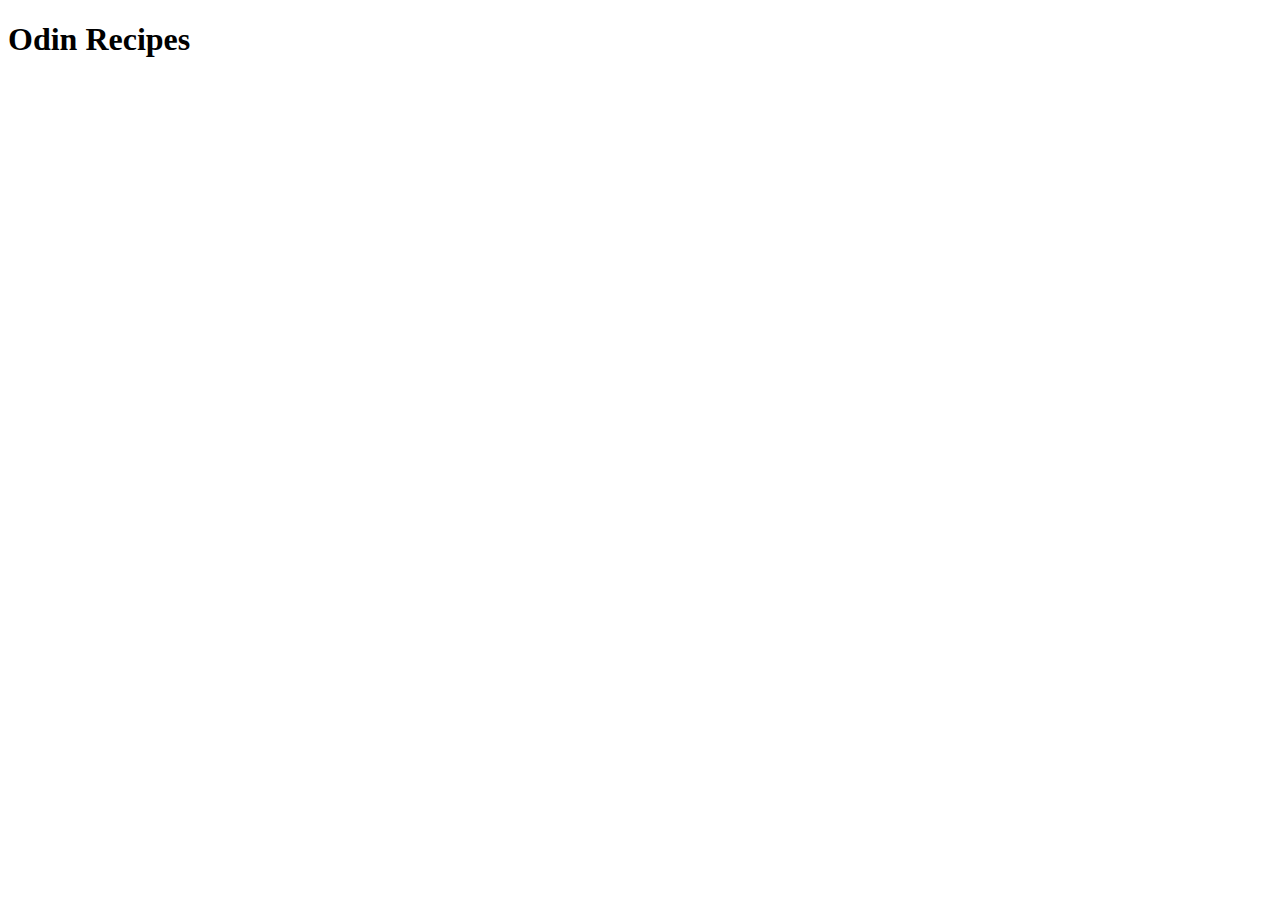
==== index.html @ a0f398c0 "Add initial 'index.html' with boilerplate code" ====
<!DOCTYPE html>
<html lang="en">
<head>
    <meta charset="UTF-8">
    <meta http-equiv="X-UA-Compatible" content="IE=edge">
    <meta name="viewport" content="width=device-width, initial-scale=1.0">
    <title>Odin Recipes</title>
</head>
<body>
    <h1>Odin Recipes</h1>
</body>
</html>
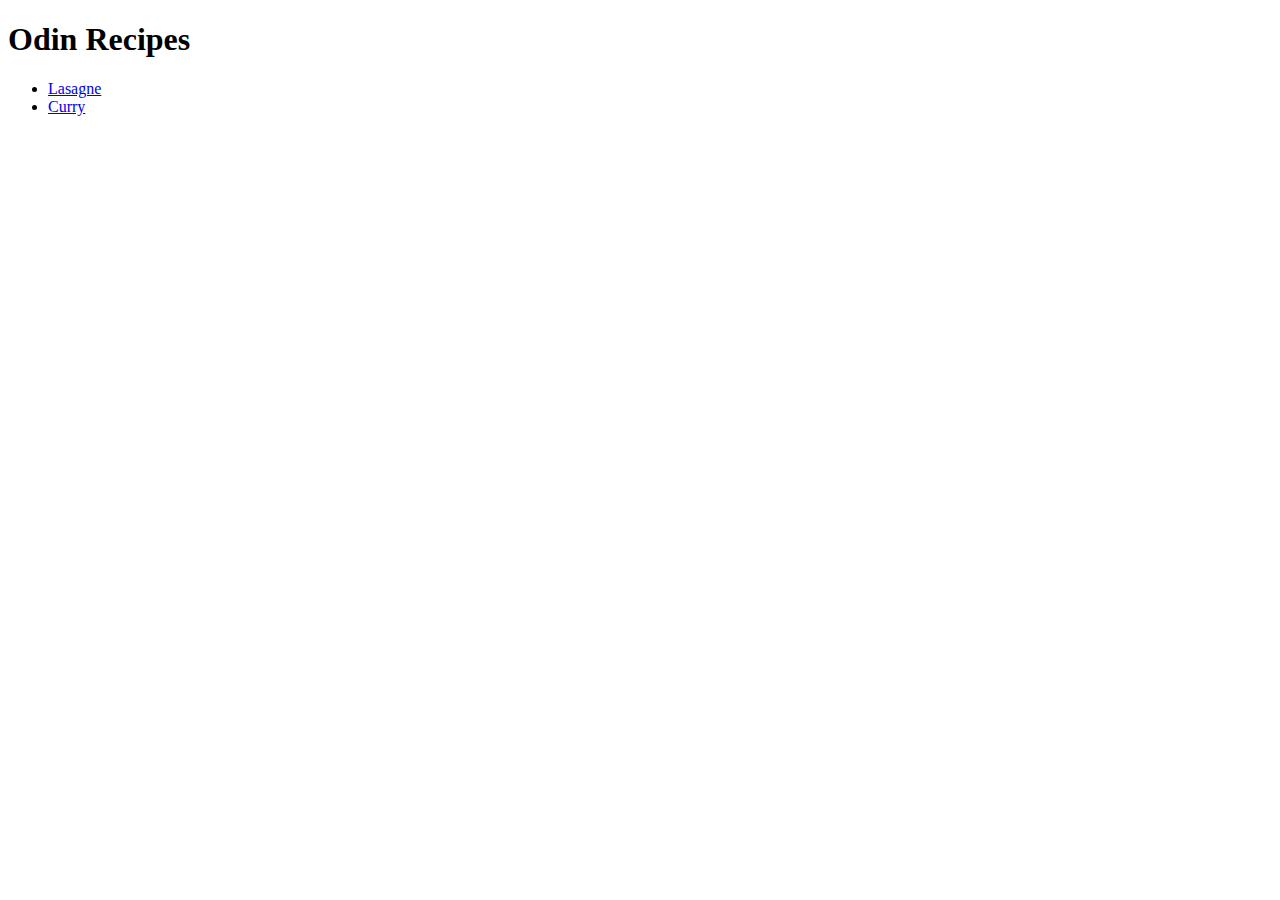
==== commit c641534b: "Commit index.html (not added before in error)" ====
--- a/index.html
+++ b/index.html
@@ -8,5 +8,9 @@
 </head>
 <body>
     <h1>Odin Recipes</h1>
+    <ul>
+        <li><a href="recipes/lasagne.html">Lasagne</a></li>
+        <li><a href="recipes/curry.html">Curry</a></li>
+    </ul>
 </body>
 </html>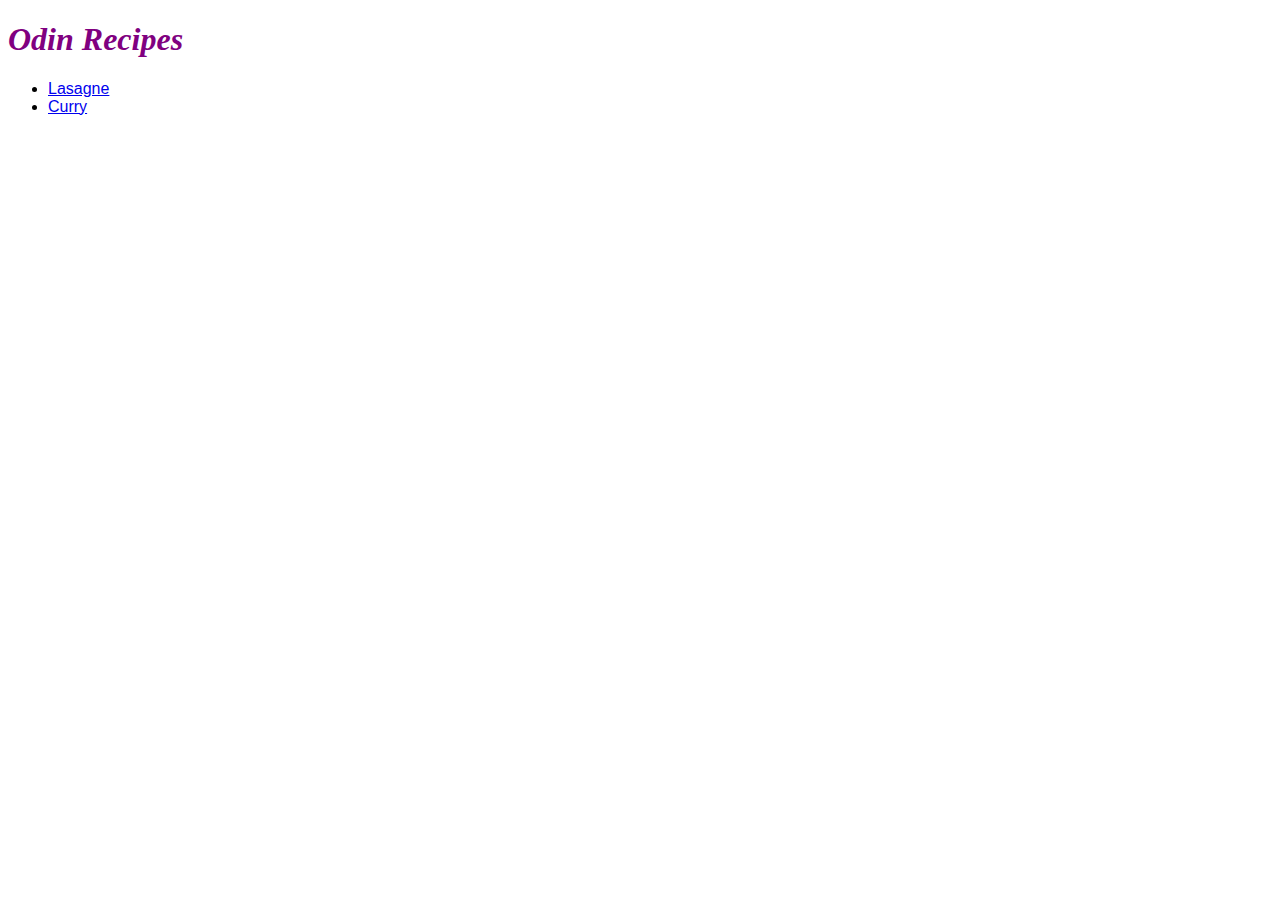
==== commit d2e86809: "Add style info to html files" ====
--- a/index.html
+++ b/index.html
@@ -5,9 +5,10 @@
     <meta http-equiv="X-UA-Compatible" content="IE=edge">
     <meta name="viewport" content="width=device-width, initial-scale=1.0">
     <title>Odin Recipes</title>
+    <link rel="stylesheet" href="style.css">
 </head>
 <body>
-    <h1>Odin Recipes</h1>
+    <h1 class="maintitle">Odin Recipes</h1>
     <ul>
         <li><a href="recipes/lasagne.html">Lasagne</a></li>
         <li><a href="recipes/curry.html">Curry</a></li>
--- a/style.css
+++ b/style.css
@@ -0,0 +1,16 @@
+/* style.css */
+
+* {
+    font-family: sans-serif;
+}
+
+h1, h2, h3 {
+    font-style: italic;
+}
+
+.maintitle {
+    font-weight: 800;
+    color: purple;
+    font-family: "Brush Script MT", cursive;
+}
+
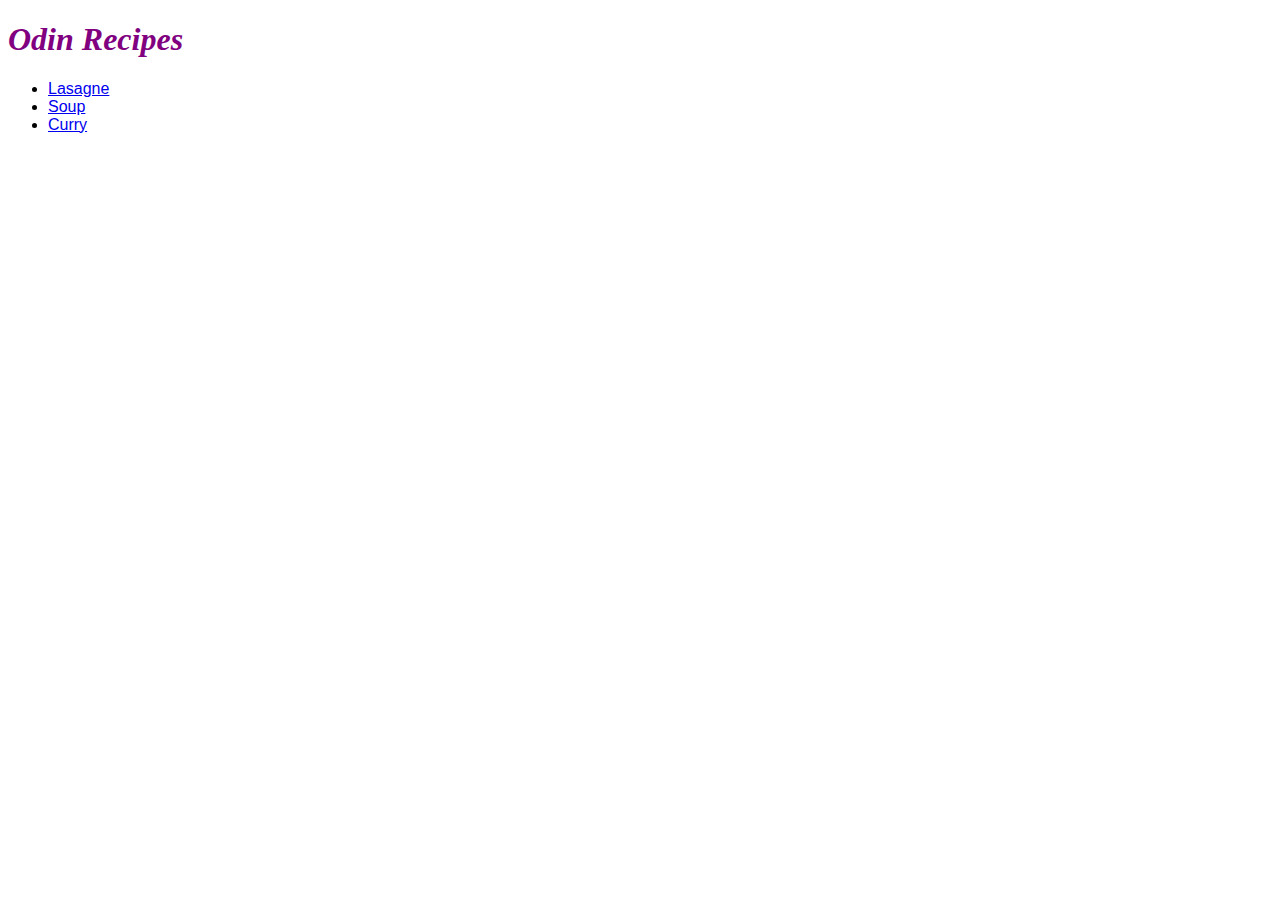
==== commit 78fef554: "Add soup!" ====
--- a/index.html
+++ b/index.html
@@ -11,6 +11,7 @@
     <h1 class="maintitle">Odin Recipes</h1>
     <ul>
         <li><a href="recipes/lasagne.html">Lasagne</a></li>
+        <li><a href="recipes/soup.html">Soup</a></li>
         <li><a href="recipes/curry.html">Curry</a></li>
     </ul>
 </body>
